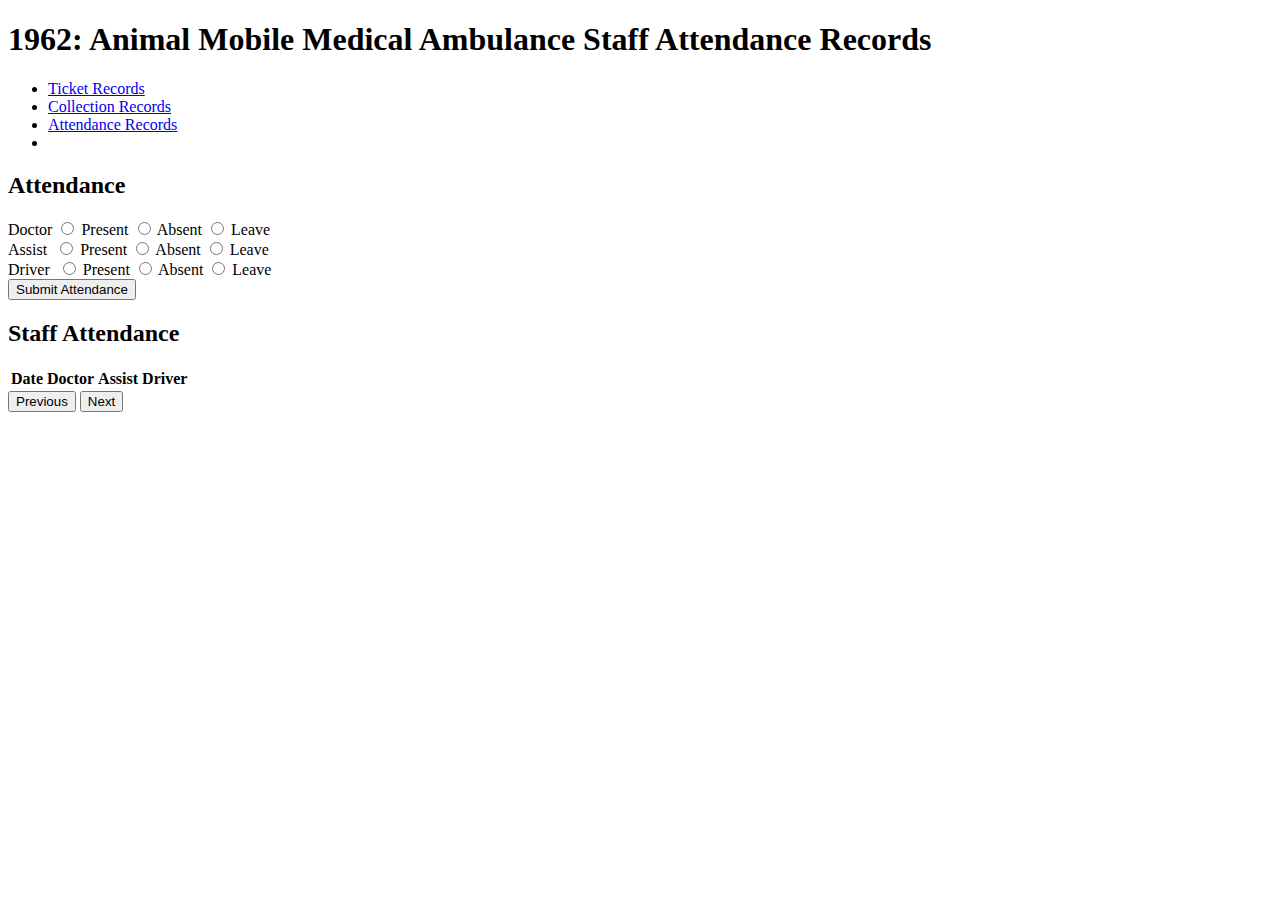
==== attendence.html @ c1fab569 "att-form" ====
<!DOCTYPE html>
<html lang="en">
<head>
    <meta charset="UTF-8">
    <meta name="viewport" content="width=device-width, initial-scale=1.0">
    <title>Staff Attendance Record</title>
    <link rel="stylesheet" href="navbar.css">
    <link rel="stylesheet" href="attendence.css">
</head>
<body>
    <header>
        <h1>1962: Animal Mobile Medical Ambulance Staff Attendance Records</h1>
        <nav>
            <ul>
                <li><a href="ticket.html">Ticket Records</a></li>
                <li><a href="collection.html">Collection Records</a></li>
                <li><a href="attendence.html">Attendance Records</a></li>
                <li><a href=""></a></li>
            </ul>
        </nav>
    </header>
    <div class="form-container">
        <h2 id="heading">Attendance</h2>
        <form id="attendance-form">
            <div class="form-group">
                <label for="doctor">Doctor</label>
                <input type="radio" id="doctor-present" name="doctor" value="present">
                <label for="doctor-present">Present</label>
                <input type="radio" id="doctor-absent" name="doctor" value="absent">
                <label for="doctor-absent">Absent</label>
                <input type="radio" id="doctor-leave" name="doctor" value="leave">
                <label for="doctor-leave">Leave</label>
            </div>
            <div class="form-group">
                <label for="assistant">Assist&nbsp;</label>
                <input type="radio" id="assistant-present" name="assistant" value="present">
                <label for="assistant-present">Present</label>
                <input type="radio" id="assistant-absent" name="assistant" value="absent">
                <label for="assistant-absent">Absent</label>
                <input type="radio" id="assistant-leave" name="assistant" value="leave">
                <label for="assistant-leave">Leave</label>
            </div>
            <div class="form-group">
                <label for="driver">Driver&nbsp;</label>
                <input type="radio" id="driver-present" name="driver" value="present">
                <label for="driver-present">Present</label>
                <input type="radio" id="driver-absent" name="driver" value="absent">
                <label for="driver-absent">Absent</label>
                <input type="radio" id="driver-leave" name="driver" value="leave">
                <label for="driver-leave">Leave</label>
            </div>
            <button type="button" id="submit-attendance-btn">Submit Attendance</button>
        </form>
    </div>

    <section>
        <h2 id="heading">Staff Attendance</h2>
        <table id="attendance-table">
            <thead>
                <tr>
                    <th>Date</th>
                    <th>Doctor</th>
                    <th>Assist</th>
                    <th>Driver</th>
                </tr>
            </thead>
            <tbody id="attendance-body">
                <!-- Attendance records will be dynamically added here -->
            </tbody>
        </table>
    </section>
    <div class="pagination">
        <button id="prev-btn">Previous</button>
        <button id="next-btn">Next</button>
    </div>
    
    <script src="/airtable.browser.js"></script>
    <script src="/attendence.js"></script>
</body>
</html>
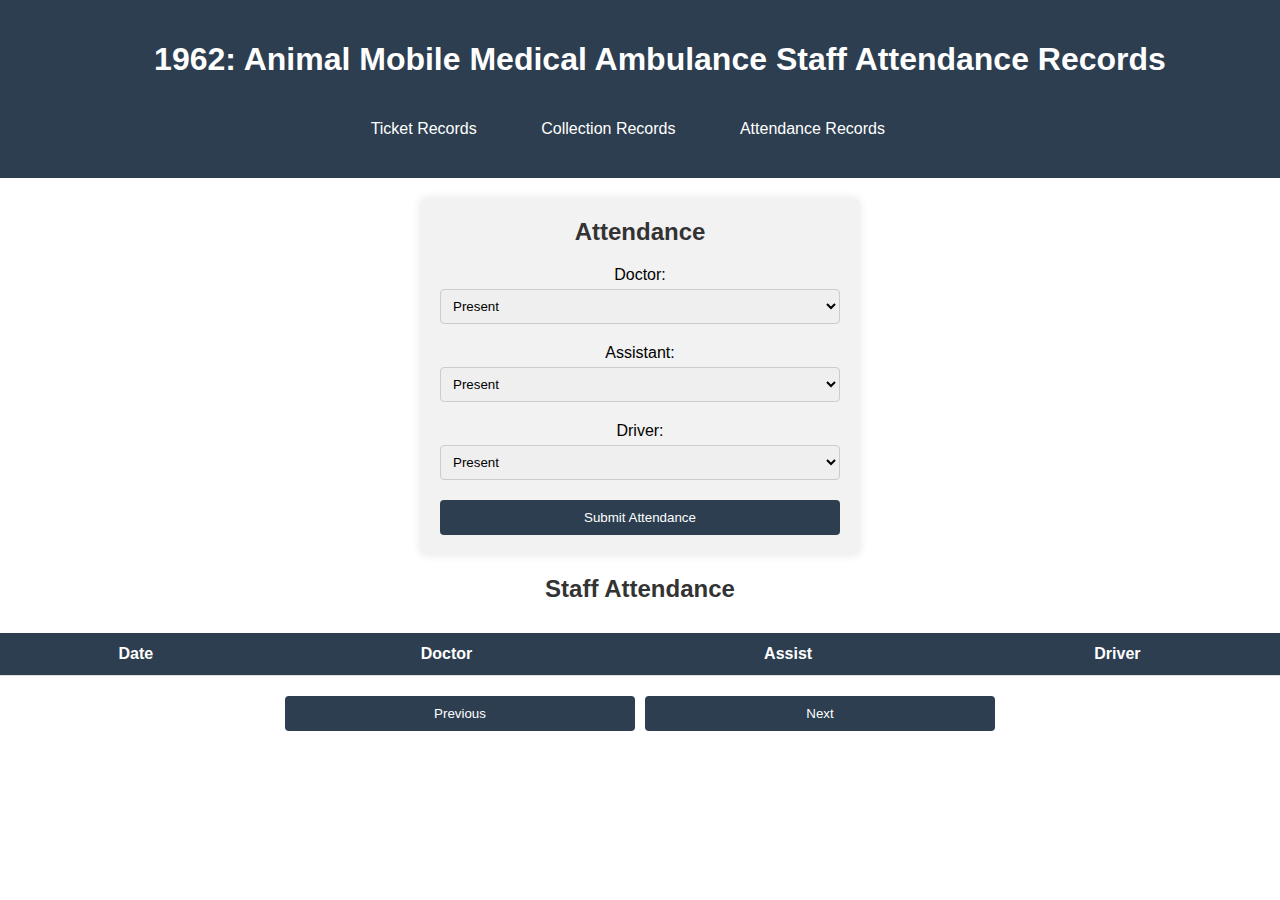
==== commit 793de4b9: "atted-form1" ====
--- a/attendence.html
+++ b/attendence.html
@@ -23,38 +23,35 @@
         <h2 id="heading">Attendance</h2>
         <form id="attendance-form">
             <div class="form-group">
-                <label for="doctor">Doctor</label>
-                <input type="radio" id="doctor-present" name="doctor" value="present">
-                <label for="doctor-present">Present</label>
-                <input type="radio" id="doctor-absent" name="doctor" value="absent">
-                <label for="doctor-absent">Absent</label>
-                <input type="radio" id="doctor-leave" name="doctor" value="leave">
-                <label for="doctor-leave">Leave</label>
+                <label for="doctor">Doctor:</label>
+                <select id="doctor" name="doctor">
+                    <option value="present">Present</option>
+                    <option value="absent">Absent</option>
+                    <option value="leave">Leave</option>
+                </select>
             </div>
             <div class="form-group">
-                <label for="assistant">Assist&nbsp;</label>
-                <input type="radio" id="assistant-present" name="assistant" value="present">
-                <label for="assistant-present">Present</label>
-                <input type="radio" id="assistant-absent" name="assistant" value="absent">
-                <label for="assistant-absent">Absent</label>
-                <input type="radio" id="assistant-leave" name="assistant" value="leave">
-                <label for="assistant-leave">Leave</label>
+                <label for="assistant">Assistant:</label>
+                <select id="assistant" name="assistant">
+                    <option value="present">Present</option>
+                    <option value="absent">Absent</option>
+                    <option value="leave">Leave</option>
+                </select>
             </div>
             <div class="form-group">
-                <label for="driver">Driver&nbsp;</label>
-                <input type="radio" id="driver-present" name="driver" value="present">
-                <label for="driver-present">Present</label>
-                <input type="radio" id="driver-absent" name="driver" value="absent">
-                <label for="driver-absent">Absent</label>
-                <input type="radio" id="driver-leave" name="driver" value="leave">
-                <label for="driver-leave">Leave</label>
-            </div>
+                <label for="driver">Driver:</label>
+                <select id="driver" name="driver">
+                    <option value="present">Present</option>
+                    <option value="absent">Absent</option>
+                    <option value="leave">Leave</option>
+                </select>
+            </div>            
             <button type="button" id="submit-attendance-btn">Submit Attendance</button>
         </form>
     </div>
 
     <section>
-        <h2 id="heading">Staff Attendance</h2>
+        <h2 id="attendance-heading">Staff Attendance</h2>
         <table id="attendance-table">
             <thead>
                 <tr>
--- a/attendence.css
+++ b/attendence.css
@@ -0,0 +1,184 @@
+/* Reset and Global Styles */
+body {
+    font-family: Arial, sans-serif; /* Set default font family */
+    margin: 0 auto; /* Center the body horizontally */
+    padding: 0; /* Remove default padding */
+    overflow-x: hidden; /* Prevent horizontal overflow */
+}
+
+header {
+    background-color: #2c3e50; /* Set background color for header */
+    color: #fff; /* Set text color for header */
+    padding: 20px; /* Add padding to header */
+    text-align: center; /* Center align text in header */
+    width: 100%; /* Set width to 100% */
+}
+
+nav {
+    background-color: #2c3e50;
+    padding: 10px 0;
+}
+
+nav ul {
+    list-style: none; /* Remove default list-style */
+    padding: 0;
+    margin: 0;
+}
+
+nav ul li {
+    display: inline-block;
+    margin-right: 20px;
+}
+
+nav ul li:last-child {
+    margin-right: 0;
+}
+
+nav ul li a {
+    display: block;
+    color: #fff;
+    padding: 10px 20px;
+    text-decoration: none;
+    border-radius: 5px;
+    transition: background-color 0.3s;
+}
+
+nav ul li a:hover {
+    background-color: #1a252f;
+}
+
+.form-container {
+    background-color: #f2f2f2; /* Set background color */
+    border-radius: 8px; /* Add border radius */
+    box-shadow: 0 0 10px rgba(0, 0, 0, 0.1); /* Add box shadow */
+    padding: 20px; /* Add padding */
+    margin: 10px; /* Add margin */
+    width: 400px; /* Set width for desktop */
+    margin: 20px auto; /* Center the form container */
+    text-align: center; /* Center align content */
+}
+
+.form-container h2 {
+    color: #333; /* Set text color */
+    font-size: 24px; /* Set font size */
+    margin-top: 0; /* Remove top margin */
+}
+#attendance-heading {
+    color: #333; /* Set text color */
+    font-size: 24px; /* Set font size */
+    margin-top: 0; /* Remove top margin */
+    width: 100%; /* Set width to 100% */
+    text-align: center; /* Center align text */
+    display: block; /* Change display to block */
+}
+
+.form-group {
+    margin-bottom: 20px; /* Add margin bottom */
+    text-align: center; /* Center align content */
+}
+
+label {
+    display: block; /* Display labels as block elements */
+    margin-bottom: 5px; /* Add margin bottom */
+}
+
+select {
+    width: 100%; /* Set width to 100% */
+    padding: 8px; /* Add padding */
+    border: 1px solid #ccc; /* Add border */
+    border-radius: 4px; /* Add border radius */
+}
+
+button {
+    background-color: #2c3e50; /* Set background color */
+    color: #fff; /* Set text color */
+    border: none; /* Remove border */
+    padding: 10px 20px; /* Add padding */
+    border-radius: 4px; /* Add border radius */
+    cursor: pointer; /* Set cursor to pointer */
+    transition: background-color 0.3s; /* Add transition effect */
+    width: 100%; /* Make button full width */
+}
+
+button:hover {
+    background-color: #1a252f; /* Change background color on hover */
+}
+
+/* Table Styles */
+table {
+    width: 100%;
+    border-collapse: collapse;
+    margin-top: 30px;
+}
+
+th, td {
+    padding: 12px;
+    text-align: center;
+    border-bottom: 1px solid #ddd;
+}
+
+th {
+    background-color: #2c3e50;
+    color: #fff;
+}
+
+/* Pagination Styles */
+.pagination {
+    display: flex;
+    justify-content: center;
+    align-items: center;
+    margin-top: 20px;
+}
+
+.pagination button {
+    background-color: #2c3e50;
+    color: #fff;
+    border: none;
+    padding: 10px 20px;
+    border-radius: 4px;
+    margin: 0 5px;
+    cursor: pointer;
+    transition: background-color 0.3s;
+    width: 350px; /* Set width */
+    height: 35.33px; /* Set height */
+}
+
+.pagination button:hover {
+    background-color: #1a252f;
+}
+
+/* Media Queries for Responsiveness */
+@media only screen and (max-width: 768px) {
+    .form-container {
+        width: 90%; /* Adjust width for mobile */
+        margin: 20px auto; /* Center the form container */
+    }
+
+    .pagination button {
+        padding: 8px 16px; /* Adjust button padding for mobile */
+        width: 100%; /* Set width to 100% for mobile */
+        height: auto; /* Allow height to adjust automatically */
+    }
+
+    header {
+        width: 92%; /* Set width to 92% */
+    }
+}
+
+@media (max-width: 700px) {
+    nav ul li {
+        display: block;
+        margin-right: 0;
+        margin-bottom: 10px; /* Add some space between list items */
+    }
+
+    nav ul li:last-child {
+        margin-bottom: 0; /* Remove bottom margin from last item */
+    }
+}
+
+@media (max-width: 400px) {
+    nav ul li a {
+        padding: 8px 16px; /* Reduce padding to conserve space */
+    }
+}
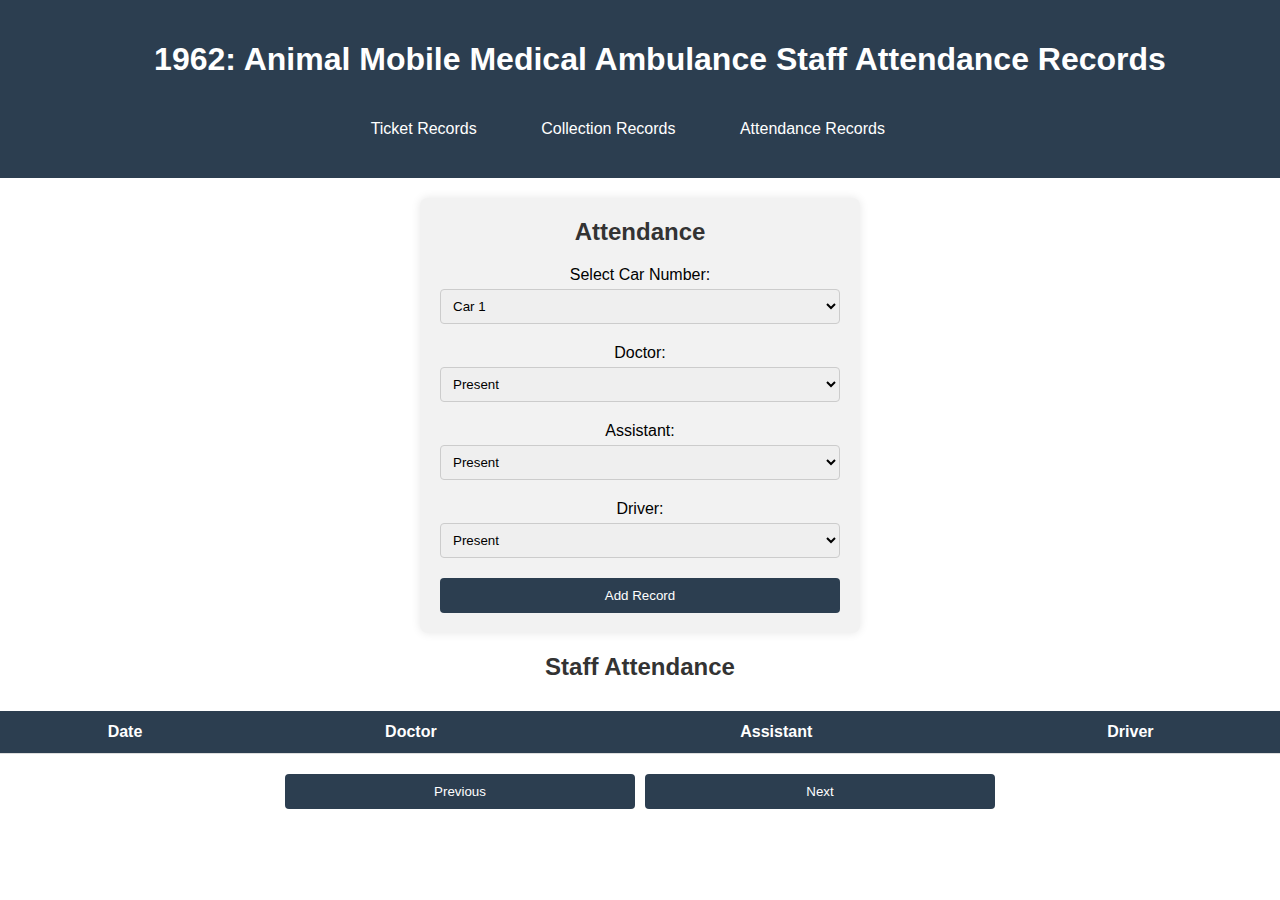
==== commit 9b265b96: "cars" ====
--- a/attendence.html
+++ b/attendence.html
@@ -23,6 +23,24 @@
         <h2 id="heading">Attendance</h2>
         <form id="attendance-form">
             <div class="form-group">
+                <label for="car-number">Select Car Number:</label>
+                <select id="car-number-selector" name="car-number-selector" required>
+                    <option value="1">Car 1</option>
+                    <option value="2">Car 2</option>
+                    <option value="3">Car 3</option>
+                    <option value="4">Car 4</option>
+                    <option value="5">Car 5</option>
+                    <option value="6">Car 6</option>
+                    <option value="7">Car 7</option>
+                    <option value="8">Car 8</option>
+                    <option value="9">Car 9</option>
+                    <option value="10">Car 10</option>
+                    <option value="11">Car 11</option>
+                    <option value="12">Car 12</option>
+                    <option value="13">Car 13</option>
+                </select>
+            </div>
+            <div class="form-group">
                 <label for="doctor">Doctor:</label>
                 <select id="doctor" name="doctor">
                     <option value="present">Present</option>
@@ -46,7 +64,7 @@
                     <option value="leave">Leave</option>
                 </select>
             </div>            
-            <button type="button" id="submit-attendance-btn">Submit Attendance</button>
+            <button type="submit">Add Record</button>
         </form>
     </div>
 
@@ -57,7 +75,7 @@
                 <tr>
                     <th>Date</th>
                     <th>Doctor</th>
-                    <th>Assist</th>
+                    <th>Assistant</th>
                     <th>Driver</th>
                 </tr>
             </thead>
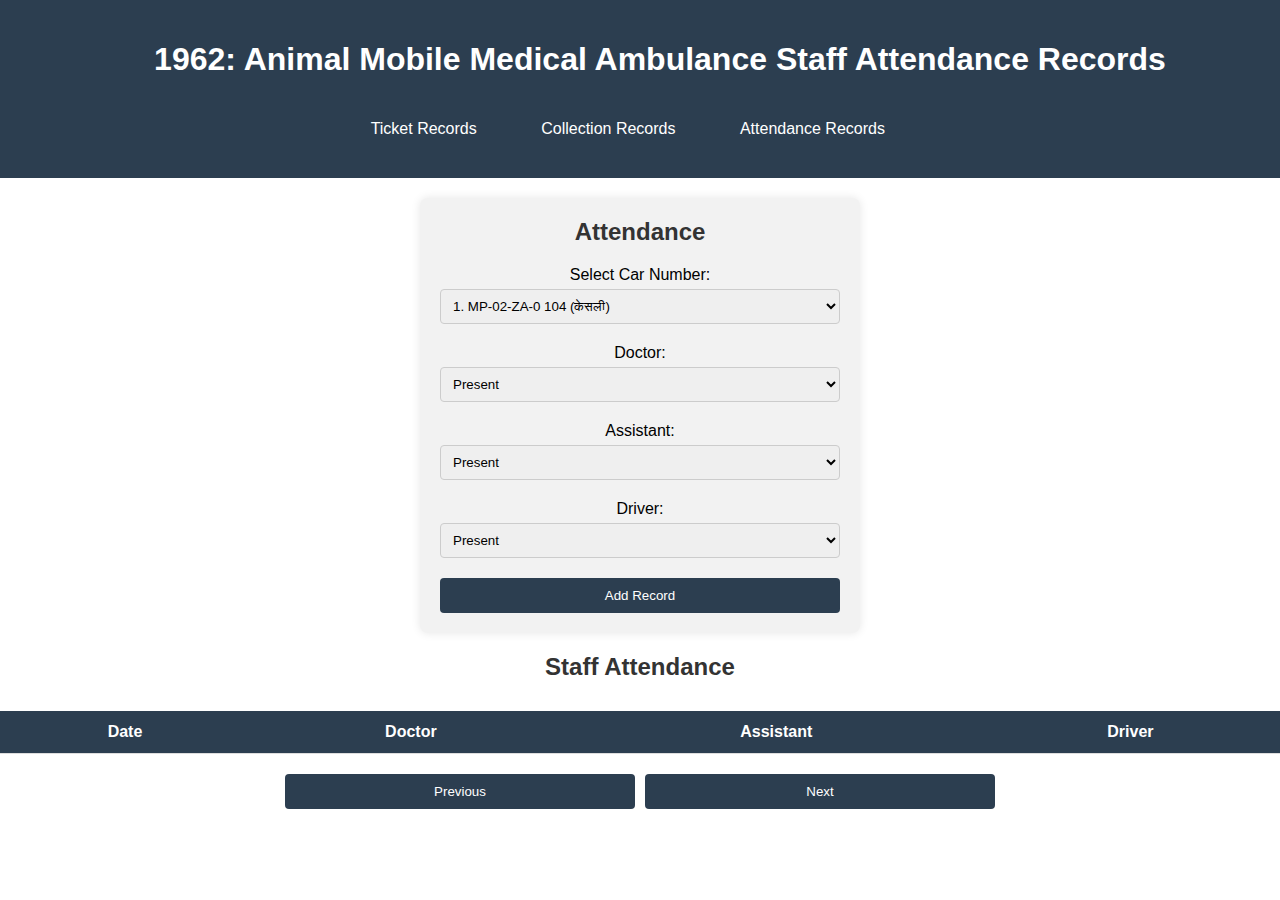
==== commit 9e109b70: "xyzx" ====
--- a/attendence.html
+++ b/attendence.html
@@ -24,20 +24,21 @@
         <form id="attendance-form">
             <div class="form-group">
                 <label for="car-number">Select Car Number:</label>
-                <select id="car-number-selector" name="car-number-selector" required>
-                    <option value="1">Car 1</option>
-                    <option value="2">Car 2</option>
-                    <option value="3">Car 3</option>
-                    <option value="4">Car 4</option>
-                    <option value="5">Car 5</option>
-                    <option value="6">Car 6</option>
-                    <option value="7">Car 7</option>
-                    <option value="8">Car 8</option>
-                    <option value="9">Car 9</option>
-                    <option value="10">Car 10</option>
-                    <option value="11">Car 11</option>
-                    <option value="12">Car 12</option>
-                    <option value="13">Car 13</option>
+                <select id="car-number-selector">
+                    <!-- Add other car numbers here -->
+                    <option value="1">1. MP-02-ZA-0 104 (केसली)</option>
+                    <option value="2">2. MP-02-ZA-0 105 (मालथौन)</option>
+                    <option value="3">3. MP-02-ZA-0 106 (सागर 1)</option>
+                    <option value="4">4. MP-02-ZA-0 107 (रहली)</option>
+                    <option value="5">5. MP-02-ZA-0 108 (देवरी)</option>
+                    <option value="6">6. MP-02-ZA-0 109 (जैसीनगर)</option>
+                    <option value="7">7. MP-02-ZA-0 110 (खुरई)</option>
+                    <option value="8">8. MP-02-ZA-0 111 (वण्‍डा)</option>
+                    <option value="9">9. MP-02-ZA-0 112 (शाहगढ)</option>
+                    <option value="10">10. MP-02-ZA-0 113 (सागर 2)</option>
+                    <option value="11">11. MP-02-ZA-0 114 (सागर HQ)</option>
+                    <option value="12">12. MP-02-ZA-0 115 (बीना)</option>
+                    <option value="13">13. MP-02-ZA-0 116 (राहतगढ)</option>
                 </select>
             </div>
             <div class="form-group">
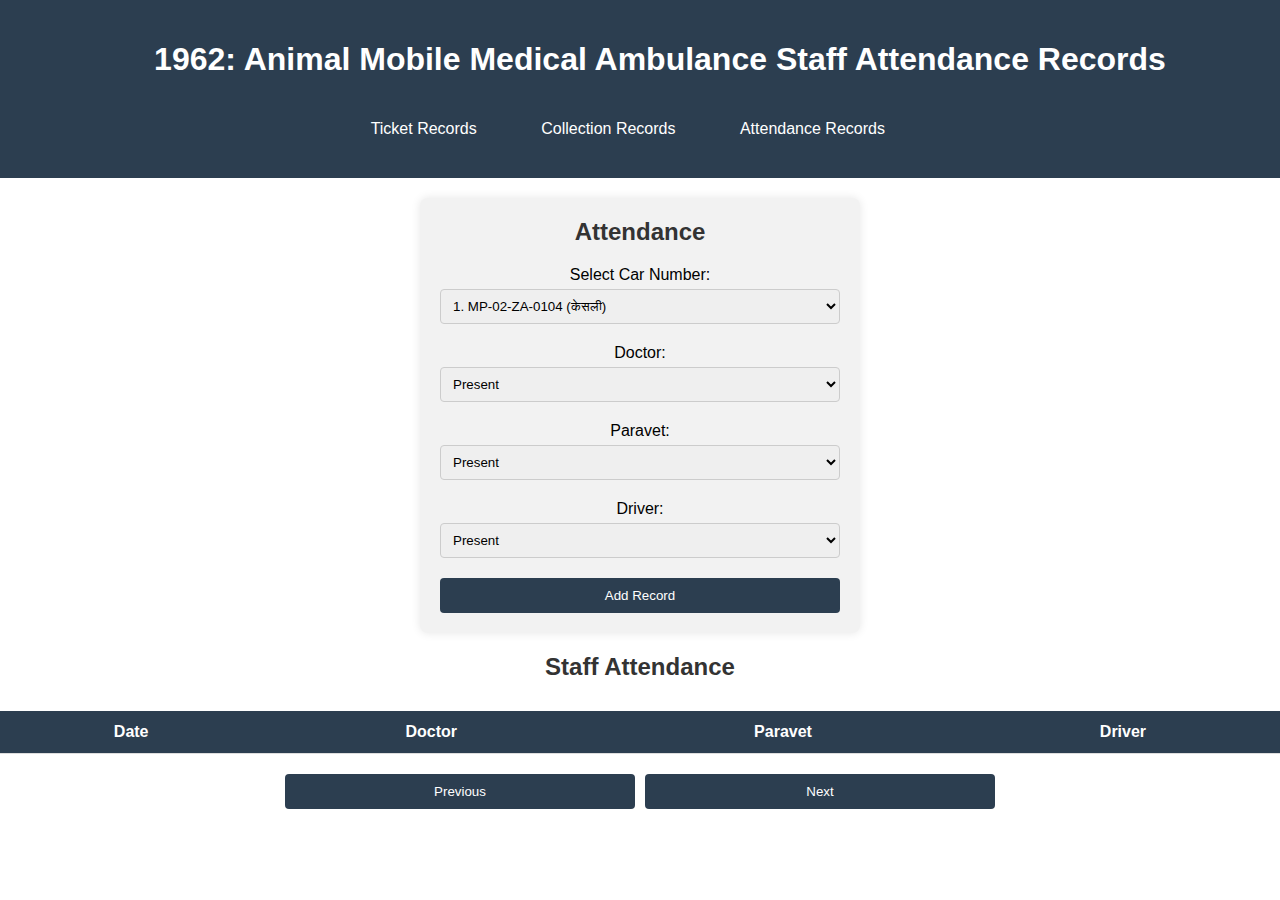
==== commit 646ea0f5: "report" ====
--- a/attendence.html
+++ b/attendence.html
@@ -26,20 +26,21 @@
                 <label for="car-number">Select Car Number:</label>
                 <select id="car-number-selector">
                     <!-- Add other car numbers here -->
-                    <option value="1">1. MP-02-ZA-0 104 (केसली)</option>
-                    <option value="2">2. MP-02-ZA-0 105 (मालथौन)</option>
-                    <option value="3">3. MP-02-ZA-0 106 (सागर 1)</option>
-                    <option value="4">4. MP-02-ZA-0 107 (रहली)</option>
-                    <option value="5">5. MP-02-ZA-0 108 (देवरी)</option>
-                    <option value="6">6. MP-02-ZA-0 109 (जैसीनगर)</option>
-                    <option value="7">7. MP-02-ZA-0 110 (खुरई)</option>
-                    <option value="8">8. MP-02-ZA-0 111 (वण्‍डा)</option>
-                    <option value="9">9. MP-02-ZA-0 112 (शाहगढ)</option>
-                    <option value="10">10. MP-02-ZA-0 113 (सागर 2)</option>
-                    <option value="11">11. MP-02-ZA-0 114 (सागर HQ)</option>
-                    <option value="12">12. MP-02-ZA-0 115 (बीना)</option>
-                    <option value="13">13. MP-02-ZA-0 116 (राहतगढ)</option>
+                    <option value="1">1. MP-02-ZA-0104 (केसली)</option>
+                    <option value="2">2. MP-02-ZA-0156 (मालथौन)</option>
+                    <option value="3">3. MP-02-ZA-0142 (सागर 1)</option>
+                    <option value="4">4. MP-02-ZA-0125 (रहली)</option>
+                    <option value="5">5. MP-02-ZA-0140 (देवरी)</option>
+                    <option value="6">6. MP-02-ZA-0126 (जैसीनगर)</option>
+                    <option value="7">7. MP-02-ZA-0151 (खुरई)</option>
+                    <option value="8">8. MP-02-ZA-0146 (वण्‍डा)</option>
+                    <option value="9">9. MP-02-ZA-0186 (शाहगढ)</option>
+                    <option value="10">10. MP-02-ZA-0139 (सागर 2)</option>
+                    <option value="11">11. MP-02-ZA-0199 (सागर HQ)</option>
+                    <option value="12">12. MP-02-ZA-0192 (बीना)</option>
+                    <option value="13">13. MP-02-ZA-0159 (राहतगढ)</option>
                 </select>
+                
             </div>
             <div class="form-group">
                 <label for="doctor">Doctor:</label>
@@ -50,7 +51,7 @@
                 </select>
             </div>
             <div class="form-group">
-                <label for="assistant">Assistant:</label>
+                <label for="assistant">Paravet:</label>
                 <select id="assistant" name="assistant">
                     <option value="present">Present</option>
                     <option value="absent">Absent</option>
@@ -76,7 +77,7 @@
                 <tr>
                     <th>Date</th>
                     <th>Doctor</th>
-                    <th>Assistant</th>
+                    <th>Paravet</th>
                     <th>Driver</th>
                 </tr>
             </thead>
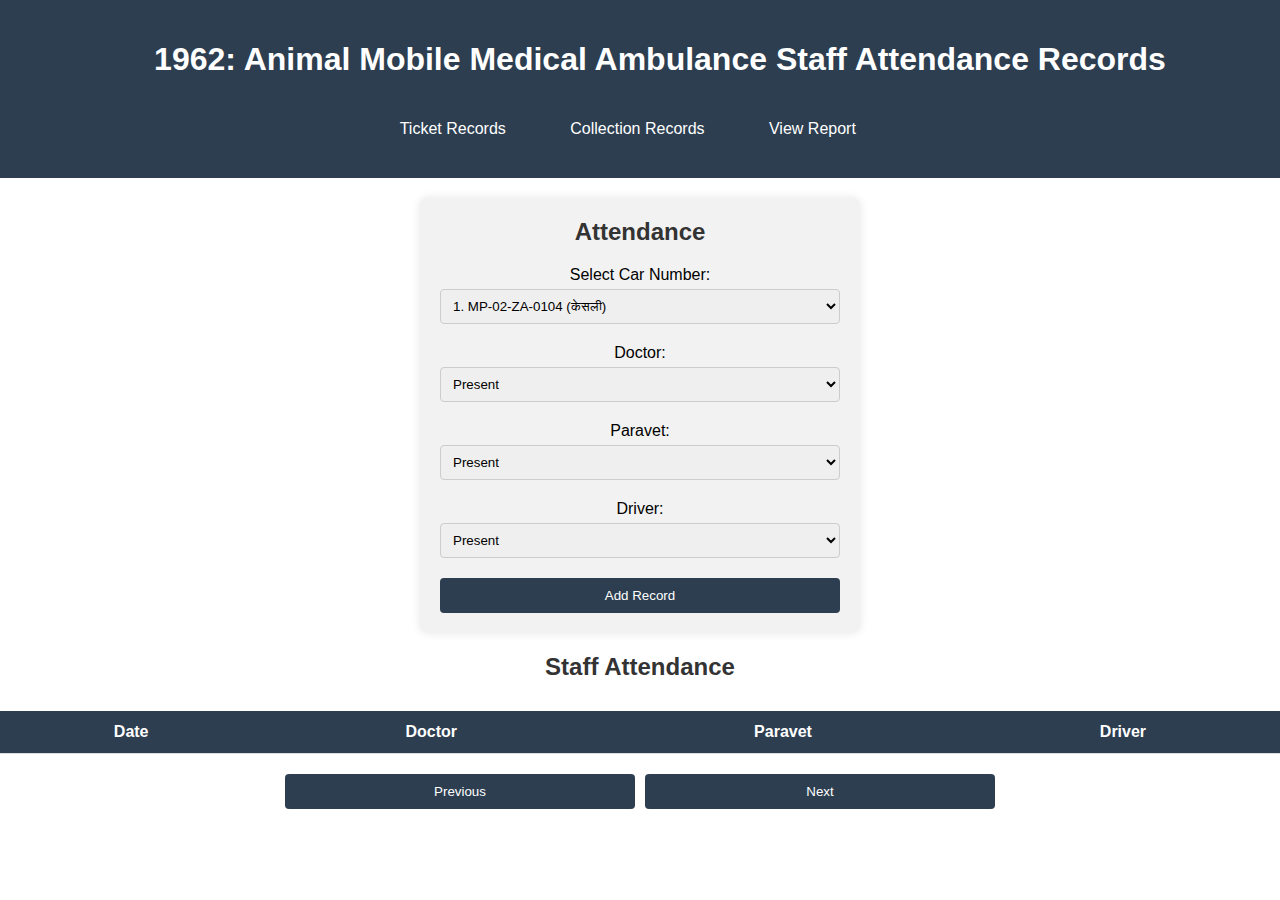
==== commit ffd19034: "nav" ====
--- a/attendence.html
+++ b/attendence.html
@@ -14,7 +14,7 @@
             <ul>
                 <li><a href="ticket.html">Ticket Records</a></li>
                 <li><a href="collection.html">Collection Records</a></li>
-                <li><a href="attendence.html">Attendance Records</a></li>
+                <li><a href="report.html">View Report</a></li>
                 <li><a href=""></a></li>
             </ul>
         </nav>
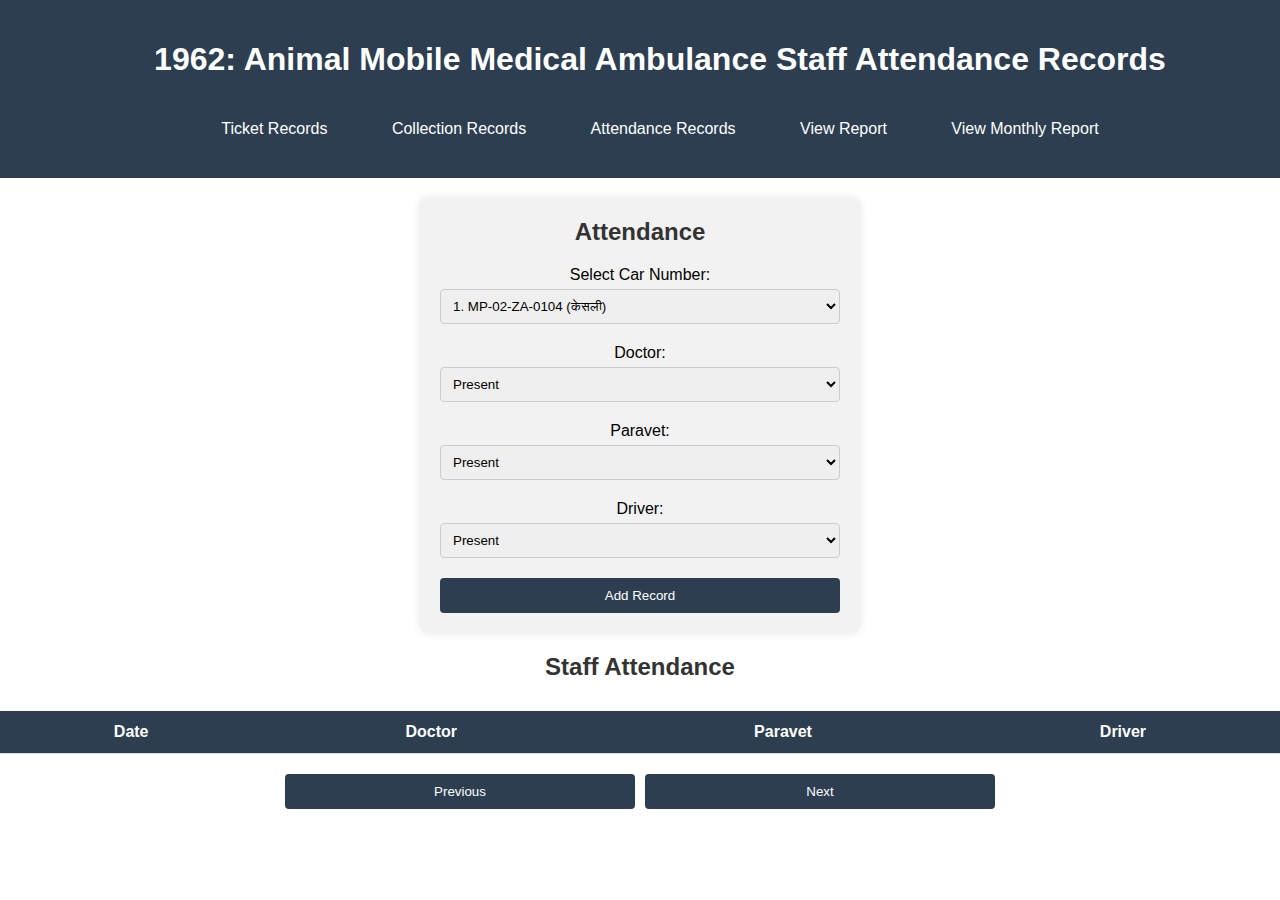
==== commit e751a176: "Update attendence.html" ====
--- a/attendence.html
+++ b/attendence.html
@@ -13,9 +13,11 @@
         <nav>
             <ul>
                 <li><a href="ticket.html">Ticket Records</a></li>
+               
                 <li><a href="collection.html">Collection Records</a></li>
+                <li><a href="attendence.html">Attendance Records</a></li>
                 <li><a href="report.html">View Report</a></li>
-                <li><a href=""></a></li>
+                <li><a href="monthly.html">View Monthly Report</a></li>
             </ul>
         </nav>
     </header>
@@ -48,6 +50,8 @@
                     <option value="present">Present</option>
                     <option value="absent">Absent</option>
                     <option value="leave">Leave</option>
+                    <option value="WL">Weekly Off</option>
+                    <option value="LH">Local Holiday</option>
                 </select>
             </div>
             <div class="form-group">
@@ -56,6 +60,8 @@
                     <option value="present">Present</option>
                     <option value="absent">Absent</option>
                     <option value="leave">Leave</option>
+                    <option value="WL">Weekly Off</option>
+                    <option value="LH">Local Holiday</option>
                 </select>
             </div>
             <div class="form-group">
@@ -64,6 +70,8 @@
                     <option value="present">Present</option>
                     <option value="absent">Absent</option>
                     <option value="leave">Leave</option>
+                    <option value="WL">Weekly Off</option>
+                    <option value="LH">Local Holiday</option>
                 </select>
             </div>            
             <button type="submit">Add Record</button>
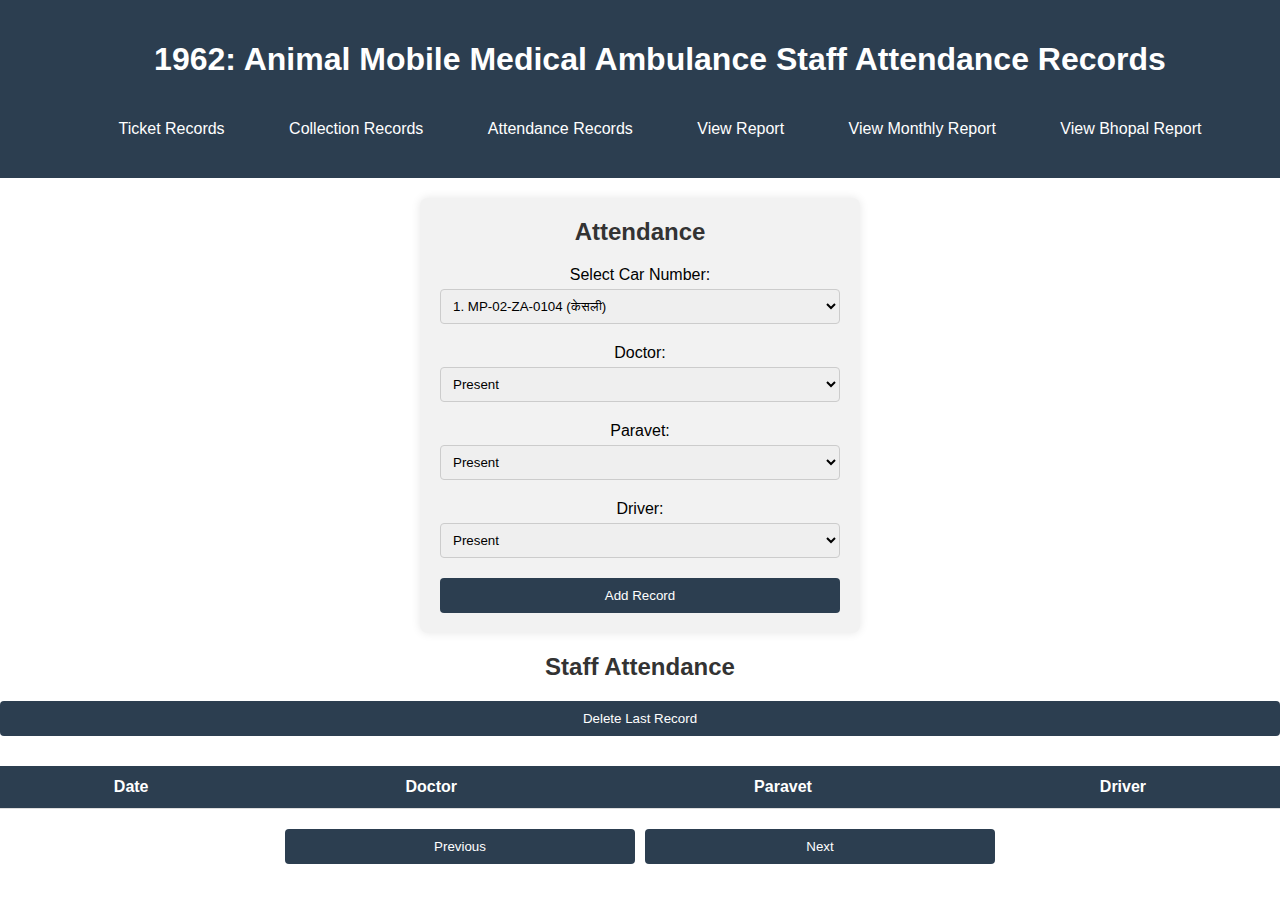
==== commit de6dfed2: "bhopal report" ====
--- a/attendence.html
+++ b/attendence.html
@@ -18,6 +18,7 @@
                 <li><a href="attendence.html">Attendance Records</a></li>
                 <li><a href="report.html">View Report</a></li>
                 <li><a href="monthly.html">View Monthly Report</a></li>
+                <li><a href="bhopal.html">View Bhopal Report</a></li>
             </ul>
         </nav>
     </header>
@@ -89,6 +90,8 @@
                     <th>Driver</th>
                 </tr>
             </thead>
+            <button id="delete-btn">Delete Last Record</button>
+
             <tbody id="attendance-body">
                 <!-- Attendance records will be dynamically added here -->
             </tbody>
